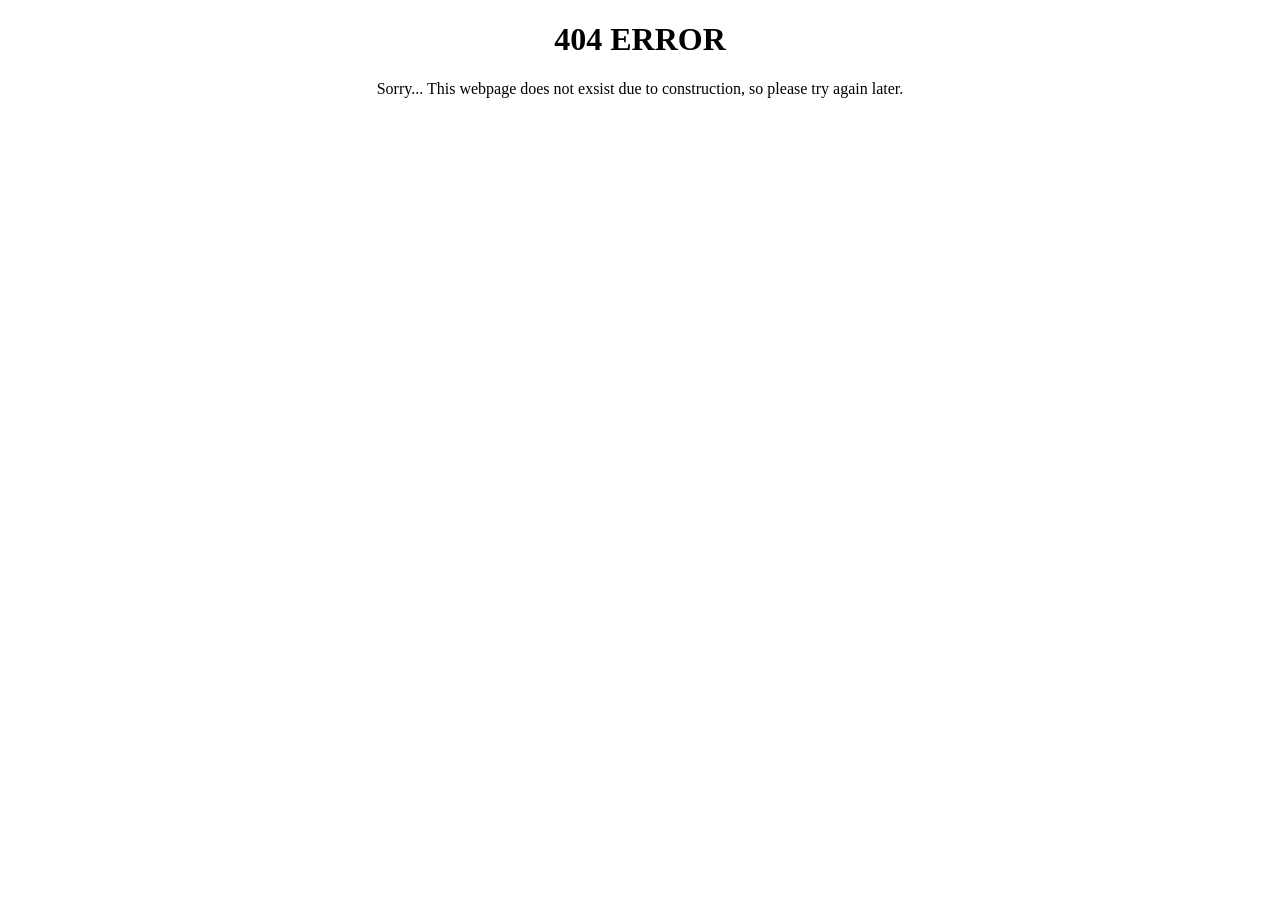
==== Gordonpeng27/index.html @ 87f4a1ff "gordonpeng27 404" ====
<!DOCTYPE html>

<html>
    <head>
        <title>Error 404</title>
        <style>
            body {
                text-align: center;
                width: 50%;
                margin: auto;
            }
        </style>
    </head>
    <body>
        <h1>404 ERROR</h1>
        <p>Sorry... This webpage does not exsist due to construction, so please try again later.</p>
    </body>
</html>
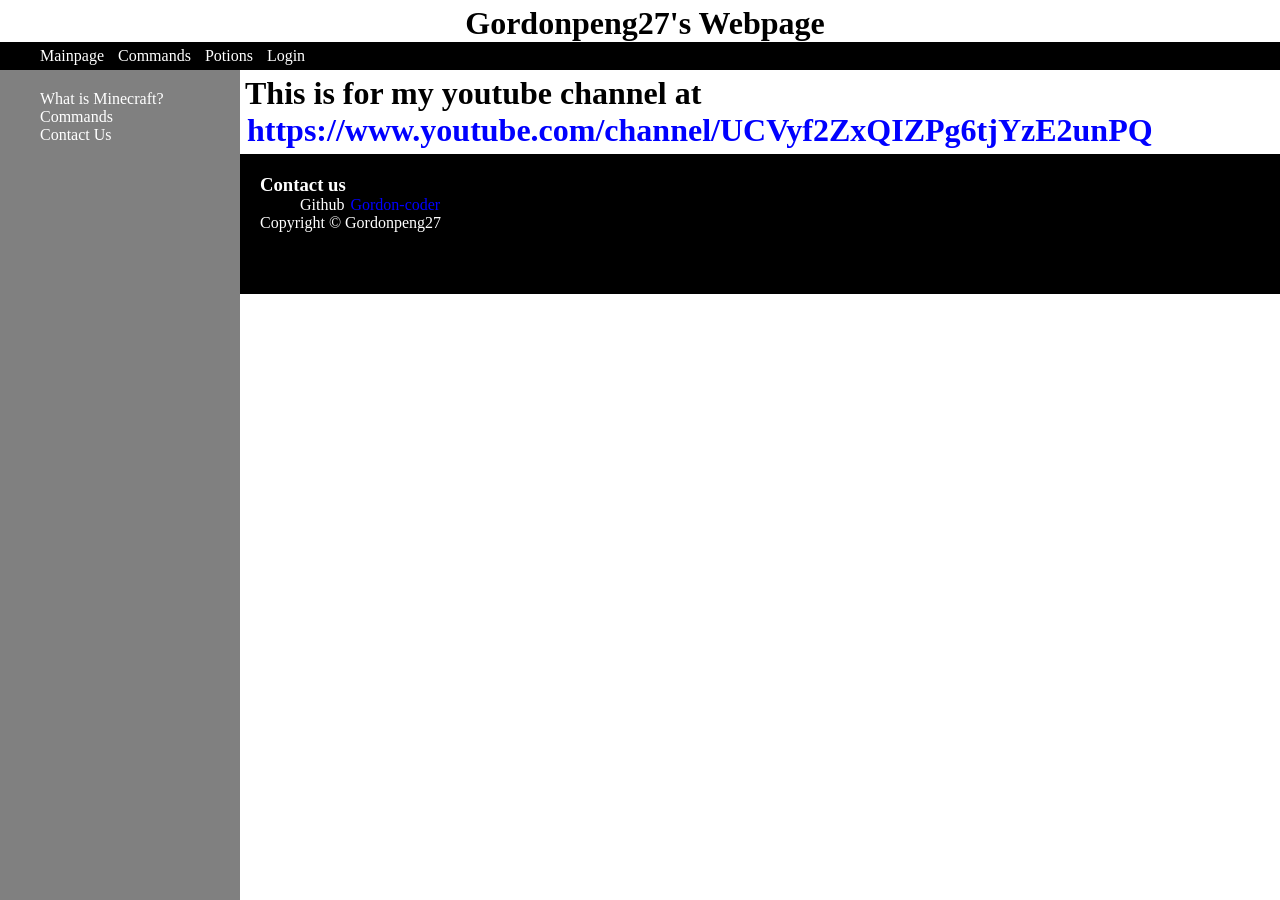
==== commit d11c0ad2: "Gordonpeng27" ====
--- a/Gordonpeng27/index.html
+++ b/Gordonpeng27/index.html
@@ -2,17 +2,50 @@
 
 <html>
     <head>
-        <title>Error 404</title>
-        <style>
-            body {
-                text-align: center;
-                width: 50%;
-                margin: auto;
-            }
-        </style>
+        <link rel="icon" type="image/x-icon" href="static/icon.ico">
+        <link rel="stylesheet" href="static/styles.css">
+        <title> Gordonpeng27 </title>
     </head>
     <body>
-        <h1>404 ERROR</h1>
-        <p>Sorry... This webpage does not exsist due to construction, so please try again later.</p>
+        <h1 id="header">Gordonpeng27's Webpage</h1>
+        <ul id="nav">
+            <li>
+                <a href="index.html">Mainpage</a>
+            </li>
+            <li>
+                <a href="/cmds">Commands</a>
+            </li>
+            <li>
+                <a href="/potion">Potions</a>
+            </li>
+            <li>
+                <a href="/login">Login</a>
+            </li>
+        </ul>
+        <ul id="sidebar">
+            <li>
+                <a href="/#what-is-mc">What is Minecraft?</a>
+            </li>
+            <li>
+                <a href="index.html">Commands</a>
+            </li>
+            <li>
+                <a href="/#contact-us">Contact Us</a>
+            </li>
+        </ul>
+        <div id="main">
+            <main>
+                <h1>This is for my youtube channel at <a href="https://www.youtube.com/channel/UCVyf2ZxQIZPg6tjYzE2unPQ">https://www.youtube.com/channel/UCVyf2ZxQIZPg6tjYzE2unPQ</a></h1>
+            </main>
+            <footer id="contact-us">
+                <h3>Contact us</h3>
+                <ul id="how-to-contact">
+                    <li>
+                        Github <a href="https://www.github.com/Gordon-coder" target="_blank"> Gordon-coder </a>
+                    </li>
+                </ul>
+                Copyright &copy; Gordonpeng27
+            </footer>
+        </div>
     </body>
 </html>
--- a/Gordonpeng27/static/styles.css
+++ b/Gordonpeng27/static/styles.css
@@ -0,0 +1,93 @@
+* {
+    margin: 0;
+}
+
+#header {
+    position: fixed;
+    width: 100%;
+    padding: 5px;
+    text-align: center;
+}
+
+#nav {
+    position: fixed;
+    width: 100%;
+    margin-top: 42px;
+    padding: 5px;
+    padding-left: 30px;
+    background-color: black;
+    list-style-type: none;
+}
+
+#nav > li {
+    padding-left: 10px;
+    display: inline;
+}
+
+#nav > li > a {
+    text-decoration: none;
+    color: white;
+}
+    #nav > li > a:hover {
+        color: cyan;
+    }
+
+#log-in {
+    text-align: right;
+}
+
+#sidebar {
+    padding-top: 20px;
+    margin-top: 70px;
+    position: fixed;
+    background-color: gray;
+    width: 200px;
+    height: 100%;
+    list-style-type: none;
+}
+
+#sidebar > li > a {
+    text-decoration: none;
+    color: white;
+}
+    #sidebar > li > a:hover {
+        color: cyan;
+    }
+
+#main {
+    position: fixed;
+    margin-top: 70px;
+    margin-left: 240px;
+    width: calc(100% - 240px);
+    height: 100%;
+    overflow: scroll;
+}
+
+#main a {
+    text-decoration: none;
+    color: #00f;
+    padding: 2px;
+}
+
+    #main a:hover {
+        color: white;
+        border-radius: 10px;
+        background-color: #00f;
+        padding: 2px;
+    }
+
+main {
+    padding: 5px;
+}
+
+footer {
+    background-color: black;
+    color: white;
+    height: 100px;
+    width: 100%;
+    padding: 20px;
+}
+
+#how-to-contact {
+    list-style-type: none;
+}
